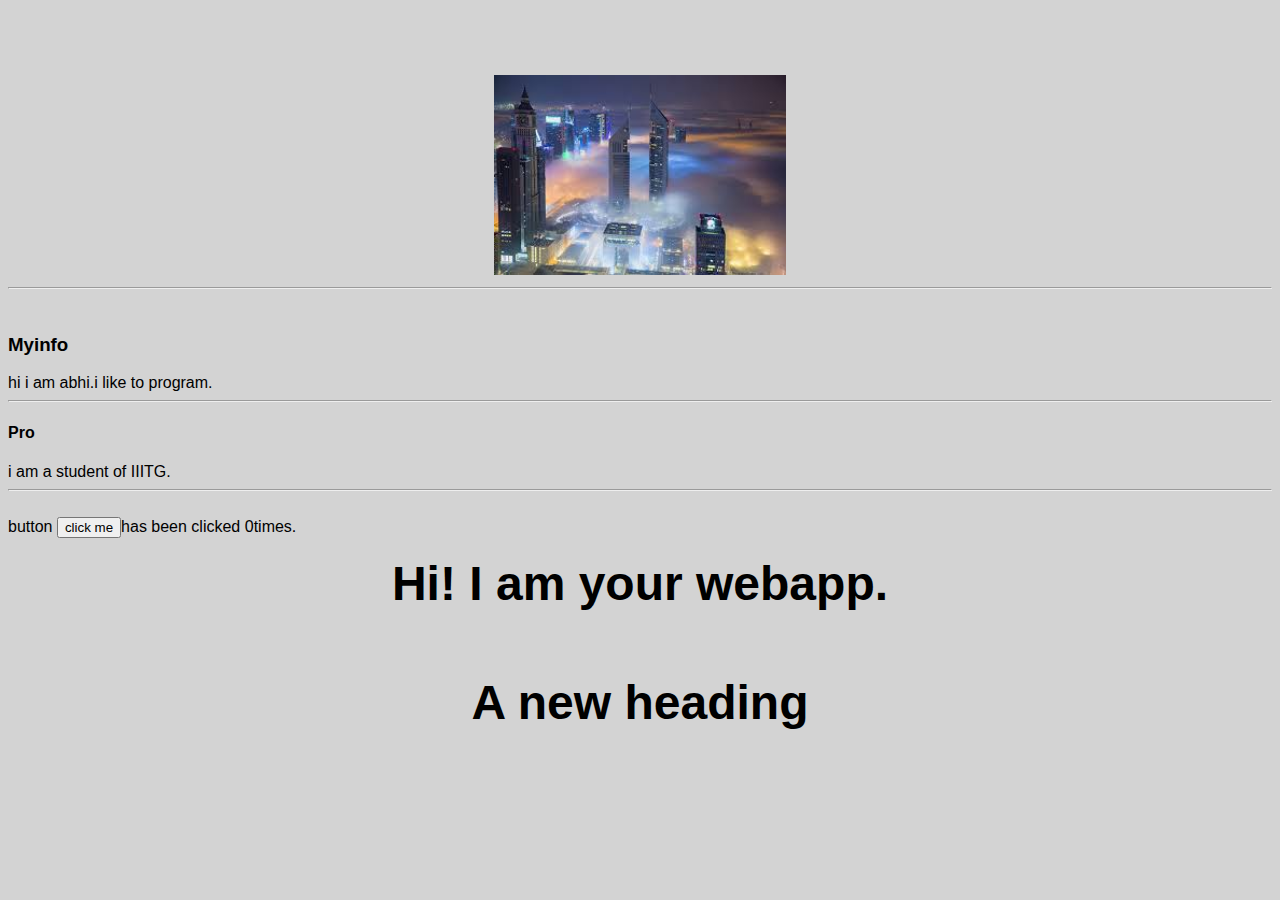
==== ui/index.html @ 8169d24e "[imad-console] Updates ui/index.html" ====
<!doctype html>
<html>
    <head>
        <link href="/ui/style.css" rel="stylesheet" />
    </head>
    <body>
        <div class="container">
        <div class="center">
            <img id ='madi' src="[data-uri]" class="img-medium"/>
        </div>
        <hr/>
        <br>
        
        <h3>Myinfo</h3>
        <div>
            hi i am abhi.i like to program.
        </div>
        <hr/>
        <h4>Pro</h4>
        <div>
            i am a student of IIITG.
        </div>
        <hr/>
        <br>
        <div class="footer">
            button <button id="counter">click me</button>has been clicked <span id="count">0</span>times.
            
        </div>
        
        <br>
        <div id='mytext' class="center text-big bold">
            Hi! I am your webapp.
            <h4> A new heading </h4>
       
        </div>
        </div>
        <script>
            alert("hi m a javascript");
        </script>
        <script type="text/javascript" src="/ui/main.js">
        </script>
    </body>
</html>
---- ui/style.css ----
body {
    font-family: sans-serif;
    background-color: lightgrey;
    margin-top: 75px;
}

.center {
    text-align: center;
}

.text-big {
    font-size: 300%;
}

.bold {
    font-weight: bold;
}

.img-medium {
    height: 200px;
}
.myfirsthtml{ 
       max-width : 800px;
       margin: 0 auto;
       color : red;
      font-family: sans-serif;
   }
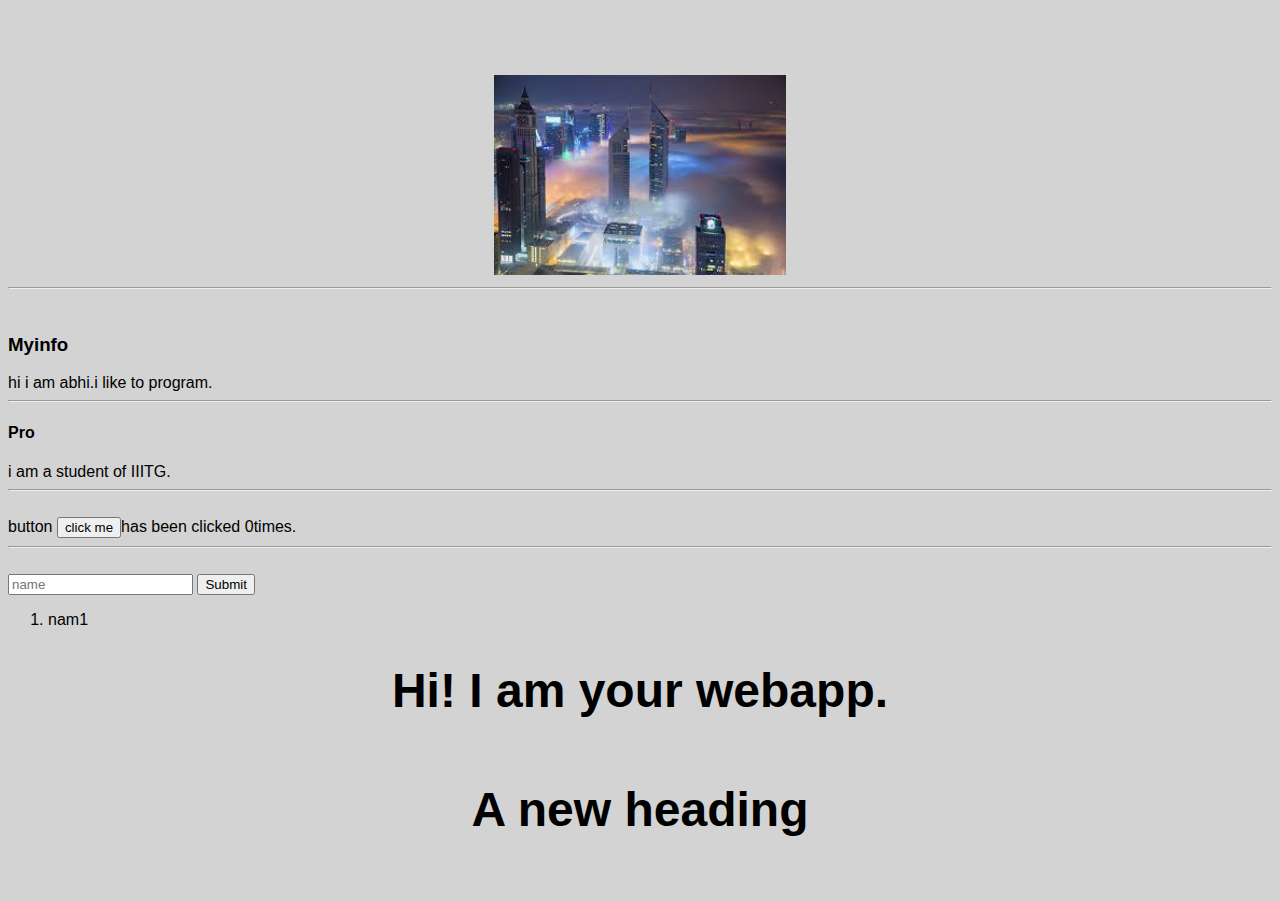
==== commit f02ae7ed: "[imad-console] Updates ui/index.html" ====
--- a/ui/index.html
+++ b/ui/index.html
@@ -24,6 +24,14 @@
         <br>
         <div class="footer">
             button <button id="counter">click me</button>has been clicked <span id="count">0</span>times.
+            <hr/>
+            <br/>
+            <input type="text" id="name" placeholder="name" ></input>
+            <input type="submit" id="submit"></input>
+            <ol>
+                <li>nam1</li>
+            </ol>
+            
             
         </div>
         
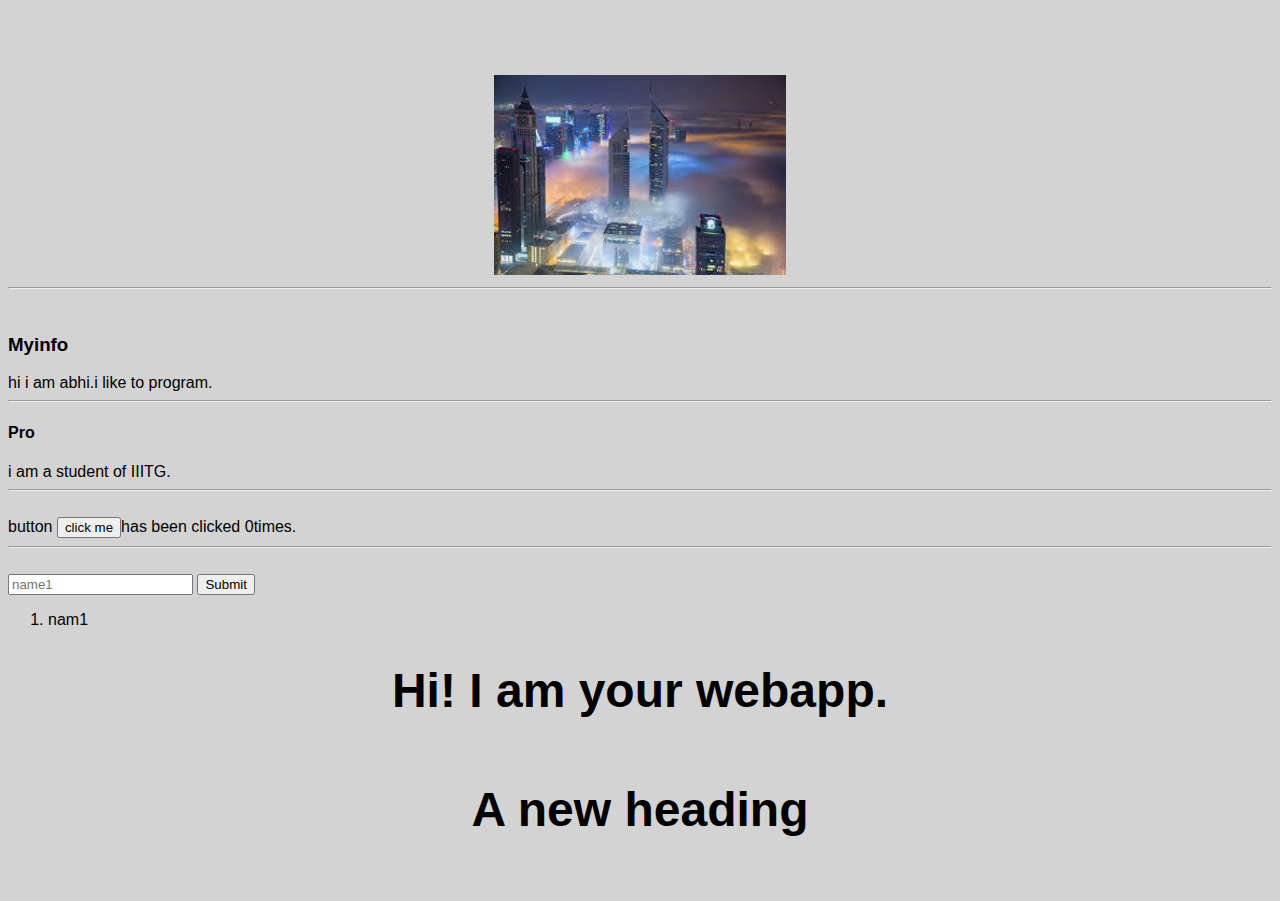
==== commit 02d5eca3: "[imad-console] Updates ui/index.html" ====
--- a/ui/index.html
+++ b/ui/index.html
@@ -26,8 +26,8 @@
             button <button id="counter">click me</button>has been clicked <span id="count">0</span>times.
             <hr/>
             <br/>
-            <input type="text" id="name" placeholder="name" ></input>
-            <input type="submit" id="submit"></input>
+            <input type="text" id="name" placeholder="name1" ></input>
+            <input type="submit" id="submit" ></input>
             <ol>
                 <li>nam1</li>
             </ol>
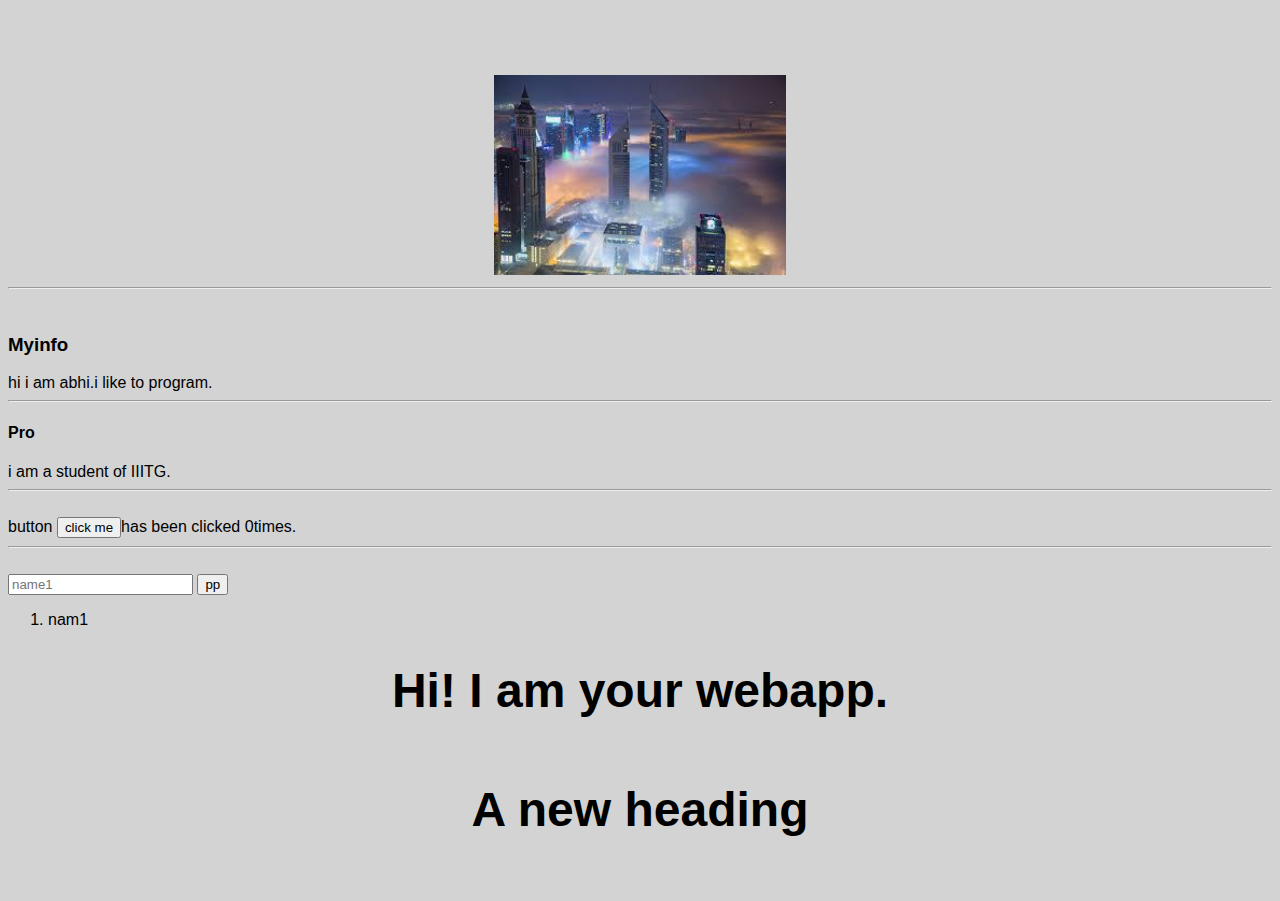
==== commit 77895e0d: "[imad-console] Updates ui/index.html" ====
--- a/ui/index.html
+++ b/ui/index.html
@@ -27,7 +27,7 @@
             <hr/>
             <br/>
             <input type="text" id="name" placeholder="name1" ></input>
-            <input type="submit" id="submit" ></input>
+            <input type="submit" value="pp"  ></input>
             <ol>
                 <li>nam1</li>
             </ol>
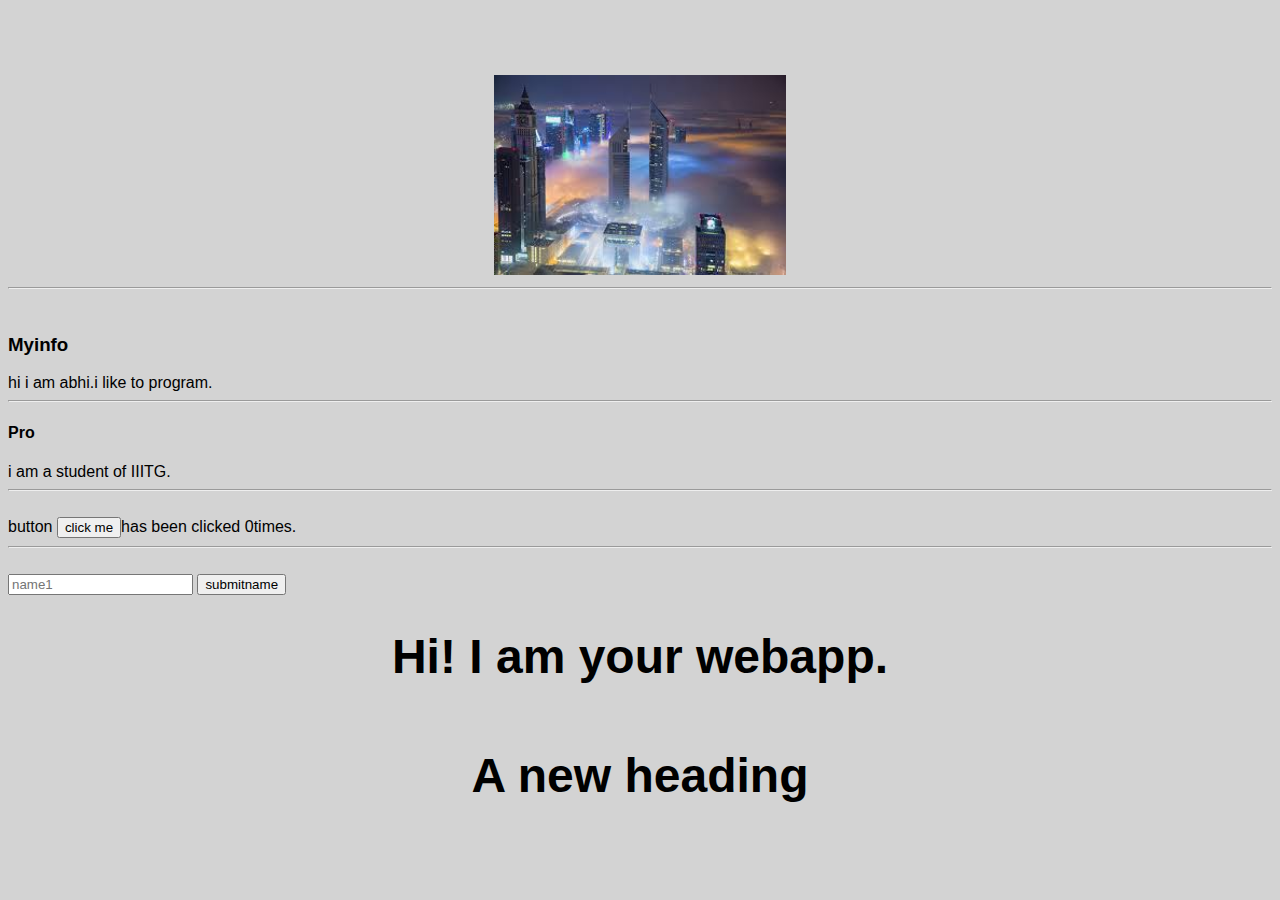
==== commit 17e6875e: "[imad-console] Updates ui/index.html" ====
--- a/ui/index.html
+++ b/ui/index.html
@@ -27,10 +27,10 @@
             <hr/>
             <br/>
             <input type="text" id="name" placeholder="name1" ></input>
-            <input type="submit" value="pp"  ></input>
-            <ol>
-                <li>nam1</li>
-            </ol>
+            <input type="submit" value="submitname"   id="submit"></input>
+            <ul id="mylist">
+                
+            </ul>
             
             
         </div>
